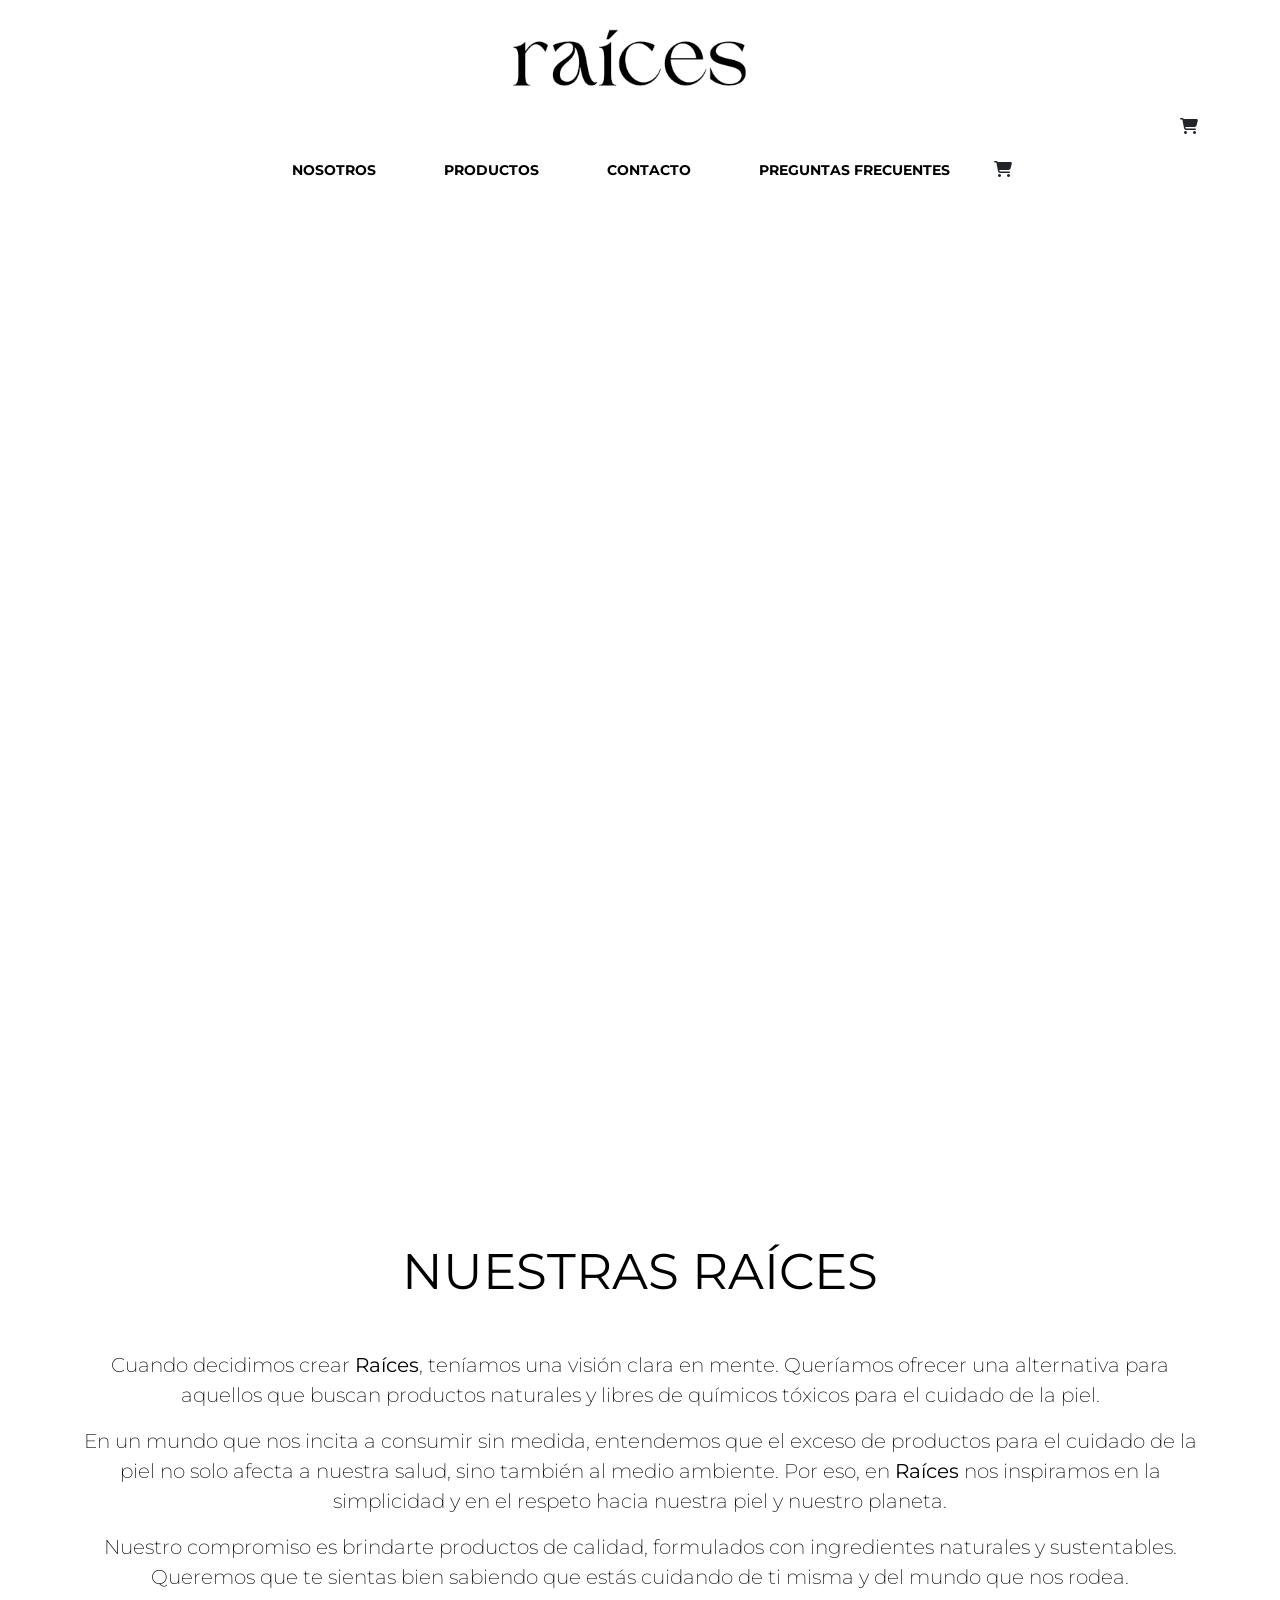
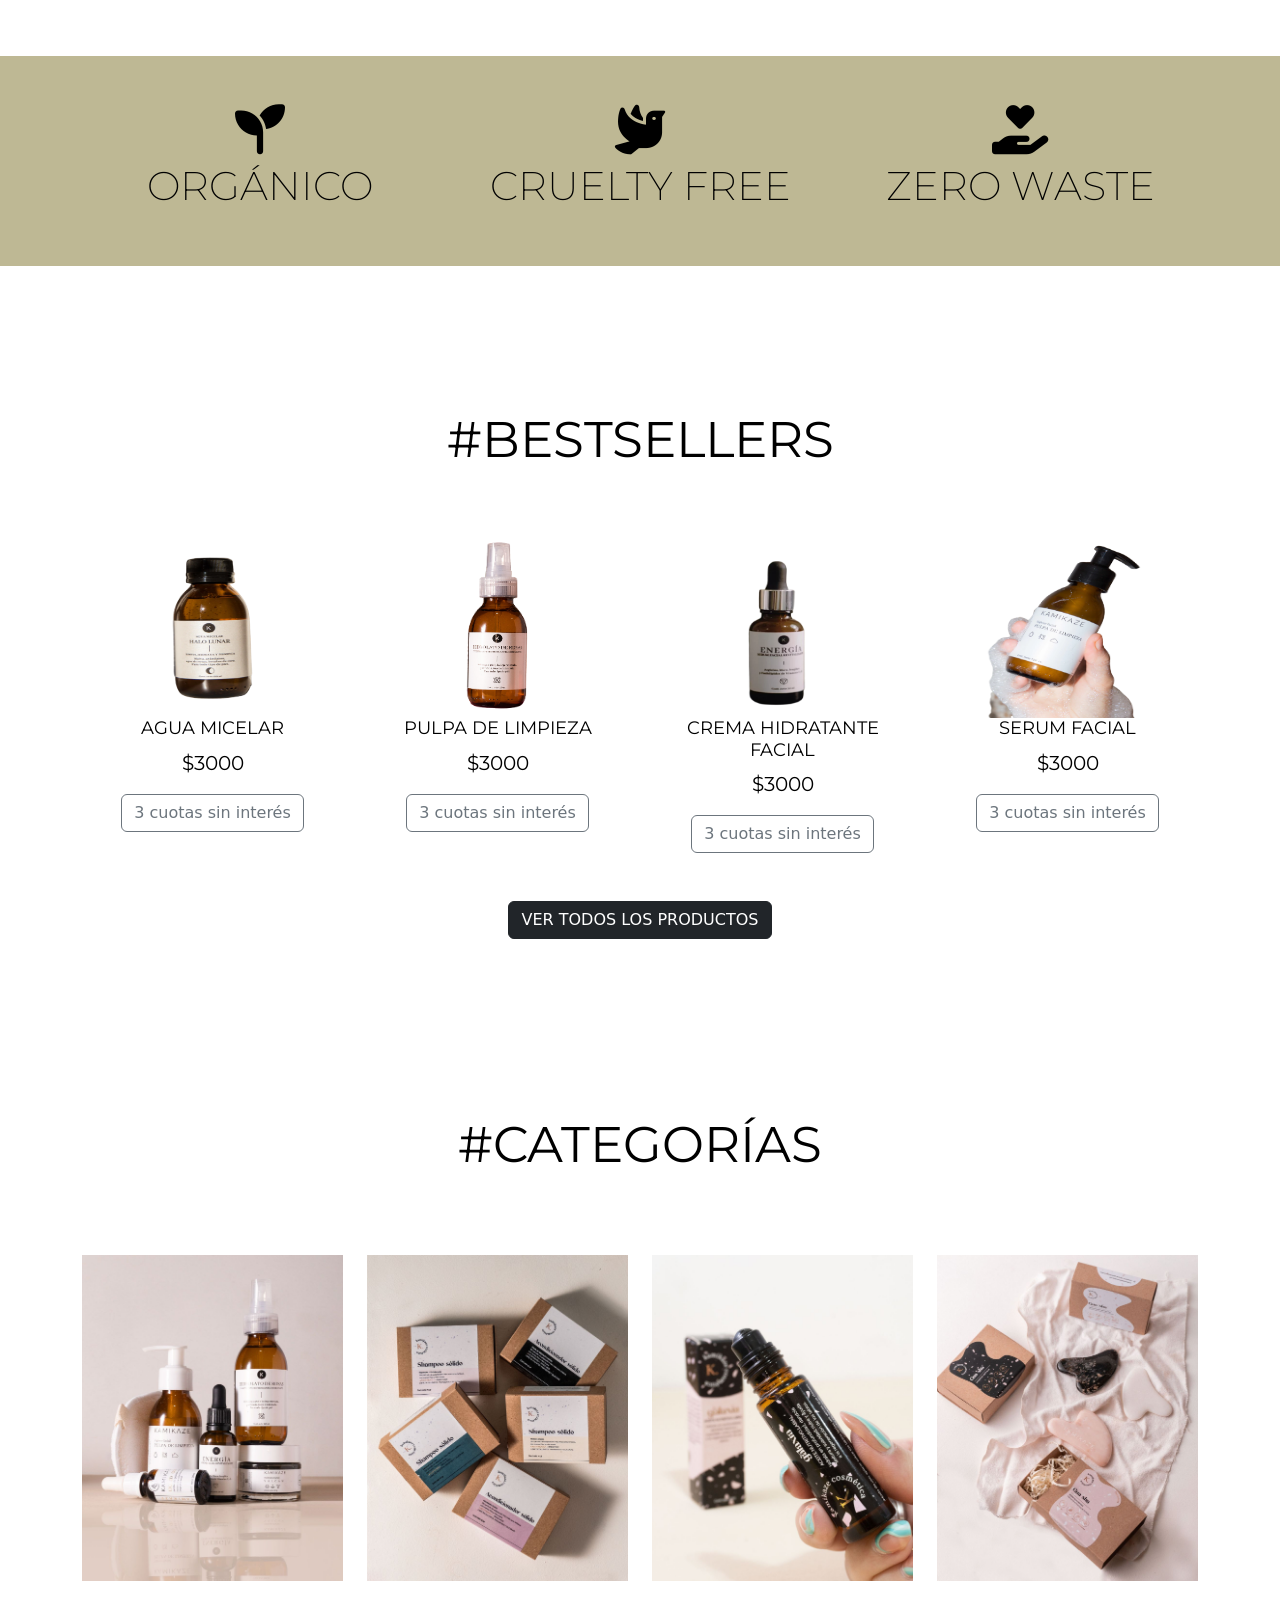
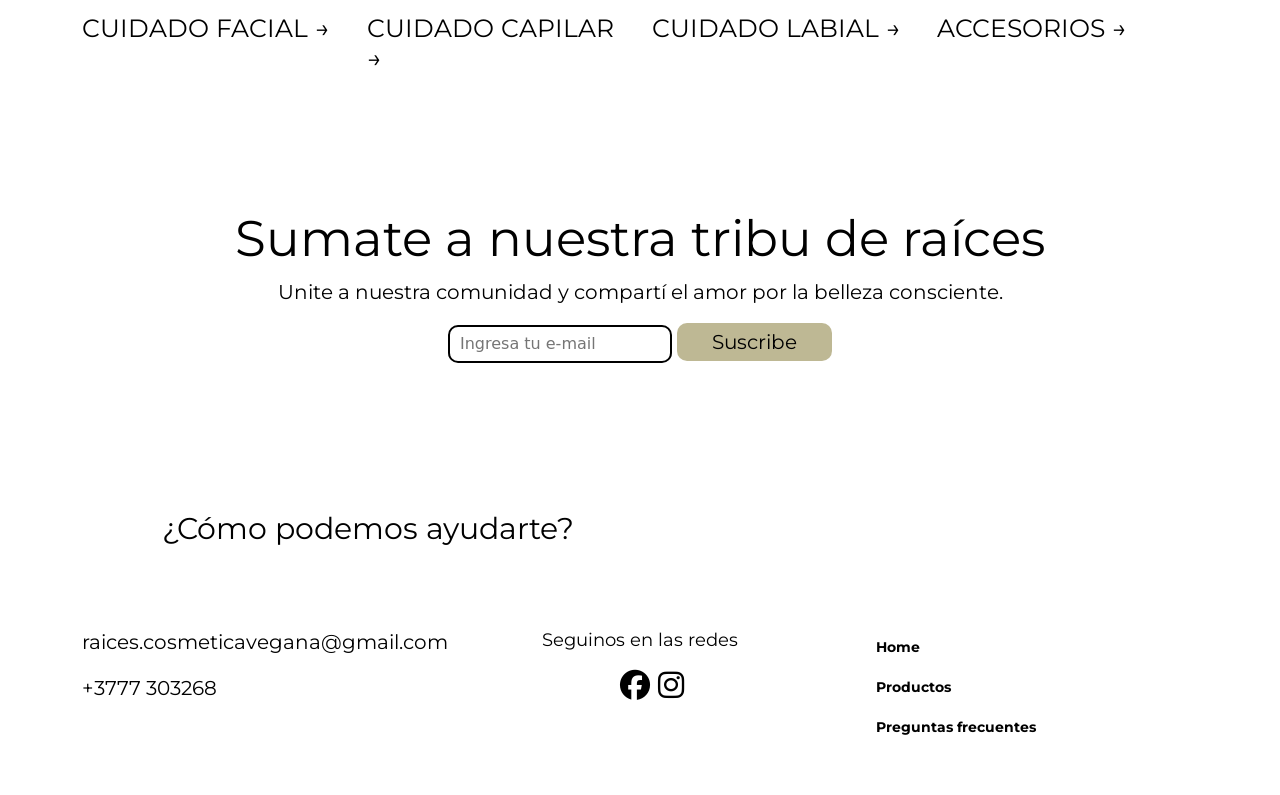
==== index.html @ 465d29b4 "first commit" ====
<!DOCTYPE html>
<html lang="en">
  <head>
    <meta charset="UTF-8" />
    <meta name="viewport" content="width=device-width, initial-scale=1.0" />
    <title>Raíces | Cosmética Natural</title>
    <!-- MY CSS -->
    <link rel="stylesheet" href="css/style.css" />
    <!-- BOOTSTRAP CSS -->
    <link
      href="https://cdn.jsdelivr.net/npm/bootstrap@5.3.0/dist/css/bootstrap.min.css"
      rel="stylesheet"
      integrity="sha384-9ndCyUaIbzAi2FUVXJi0CjmCapSmO7SnpJef0486qhLnuZ2cdeRhO02iuK6FUUVM"
      crossorigin="anonymous"
    />
    <!-- GOOGLE FONTS -->
    <link rel="preconnect" href="https://fonts.googleapis.com" />
    <link rel="preconnect" href="https://fonts.gstatic.com" crossorigin />
    <link
      href="https://fonts.googleapis.com/css2?family=Montserrat:wght@100;200;400&display=swap"
      rel="stylesheet"
    />
    <!-- FONT AWESOME -->
    <link
      rel="stylesheet"
      href="https://cdnjs.cloudflare.com/ajax/libs/font-awesome/6.3.0/css/all.min.css"
    />
  </head>
  <body>
    <header>
      <nav class="navbar">
        <div class="container mx-auto d-block">
          <a class="navbar-brand" href="#">
            <img
              src="img/raices-sw-logo.png"
              alt="Raíces logo"
              class="mx-auto mb-0 d-block"
              width="350"
              height="100"
            />
          </a>
          <li class="d-flex justify-content-end">
            <i class="fa-solid fa-cart-shopping"></i>
          </li>
        </div>
      </nav>
      <nav class="navbar navbar-expand-lg">
        <div class="container d-flex justify-content-center">
          <button
            class="navbar-toggler"
            type="button"
            data-bs-toggle="collapse"
            data-bs-target="#navbar-toggler"
            aria-controls="navbarSupportedContent"
            aria-expanded="false"
            aria-label="Toggle navigation"
          >
            <span class="navbar-toggler-icon"></span>
          </button>
          <div
            class="collapse navbar-collapse d-flex justify-content-center align-items-center text-center"
            id="navbar-toggler"
          >
            <ul class="navbar-nav mb-5">
              <li class="nav__item">
                <a class="nav__link mx-4" href="">NOSOTROS</a>
              </li>
              <li class="nav__item">
                <a class="nav__link mx-4" href="./pages/productos.html"
                  >PRODUCTOS</a
                >
              </li>
              <li class="nav__item">
                <a class="nav__link mx-4" href="">CONTACTO</a>
              </li>
              <li class="nav__item">
                <a class="nav__link mx-4" href="">PREGUNTAS FRECUENTES</a>
              </li>
              <li class="nav__item">
                <i class="fa-solid fa-cart-shopping"></i>
              </li>
            </ul>
          </div>
        </div>
      </nav>
      <video class="video mx-auto d-block" autoplay loop muted>
        <source src="video/videobackground.mp4" type="video/mp4" />
      </video>
    </header>
    <main>
      <section class="presentation">
        <div class="container">
          <div class="row">
            <div class="col my-5">
              <h2 class="text-center my-5 ms-5 me-5 title">NUESTRAS RAÍCES</h2>
              <p class="text-center paragraph">
                Cuando decidimos crear <strong>Raíces</strong>, teníamos una
                visión clara en mente. Queríamos ofrecer una alternativa para
                aquellos que buscan productos naturales y libres de químicos
                tóxicos para el cuidado de la piel.
              </p>
              <p class="text-center paragraph">
                En un mundo que nos incita a consumir sin medida, entendemos que
                el exceso de productos para el cuidado de la piel no solo afecta
                a nuestra salud, sino también al medio ambiente. Por eso, en
                <strong>Raíces</strong> nos inspiramos en la simplicidad y en el
                respeto hacia nuestra piel y nuestro planeta.
              </p>
              <p class="text-center paragraph">
                Nuestro compromiso es brindarte productos de calidad, formulados
                con ingredientes naturales y sustentables. Queremos que te
                sientas bien sabiendo que estás cuidando de ti misma y del mundo
                que nos rodea.
              </p>
            </div>
          </div>
        </div>
      </section>
      <section class="summary">
        <div class="container">
          <div class="row text-center">
            <div class="col-md-4">
              <i class="icon fa-solid fa-seedling"></i>
              <h4 class="subtitle">ORGÁNICO</h4>
            </div>
            <div class="col-md-4">
              <i class="icon fa-solid fa-dove"></i>
              <h4 class="subtitle">CRUELTY FREE</h4>
            </div>
            <div class="col-md-4">
              <i class="icon fa-solid fa-hand-holding-heart"></i>
              <h4 class="subtitle">ZERO WASTE</h4>
            </div>
          </div>
        </div>
      </section>
      <section class="bestSellers">
        <h2 class="text-center my-5 title">#BESTSELLERS</h2>
        <div class="container">
          <div class="row text-center">
            <div class="col-md-3">
              <img
                src="./img/heroproducto1.png"
                alt=""
                width="180"
                height="200"
              />
              <h5 class="subtitle">AGUA MICELAR</h5>
              <p class="paragraph">$3000</p>
              <button type="button" class="btn btn-outline-secondary">
                3 cuotas sin interés
              </button>
            </div>
            <div class="col-md-3">
              <img
                src="./img/heroproducto2.png"
                alt=""
                width="180"
                height="200"
              />
              <h5 class="subtitle">PULPA DE LIMPIEZA</h5>
              <p class="paragraph">$3000</p>
              <button type="button" class="btn btn-outline-secondary">
                3 cuotas sin interés
              </button>
            </div>
            <div class="col-md-3">
              <img
                src="./img/heroproducto3.png"
                alt=""
                width="180"
                height="200"
              />
              <h5 class="subtitle">CREMA HIDRATANTE FACIAL</h5>
              <p class="paragraph">$3000</p>
              <button type="button" class="btn btn-outline-secondary">
                3 cuotas sin interés
              </button>
            </div>
            <div class="col-md-3">
              <img
                src="./img/heroproducto4.png"
                alt=""
                width="180"
                height="200"
              />
              <h5 class="subtitle">SERUM FACIAL</h5>
              <p class="paragraph">$3000</p>
              <button type="button" class="btn btn-outline-secondary">
                3 cuotas sin interés
              </button>
            </div>
          </div>
          <div class="row my-5">
            <div class="col text-center">
              <button type="button" class="btn btn-dark">
                VER TODOS LOS PRODUCTOS
              </button>
            </div>
          </div>
        </div>
      </section>
      <section class="categories">
        <div class="container">
          <div class="row">
            <div class="col">
              <h3 class="title text-center">#CATEGORÍAS</h3>
            </div>
          </div>
          <div class="row my-5">
            <div class="col-md-3">
              <img
                src="img/cuidadofacial.jpg"
                alt="categoría cuidado facial"
                class="categories-img img-fluid d-block mx-auto"
              />
              <h4 class="subtitle">CUIDADO FACIAL →</h4>
            </div>
            <div class="col-md-3">
              <img
                src="img/cuidadocapilar.jpg"
                alt="categoría cuidado capilar"
                class="categories-img img-fluid d-block mx-auto"
              />
              <h4 class="subtitle">CUIDADO CAPILAR →</h4>
            </div>
            <div class="col-md-3">
              <img
                src="img/cuidadolabial.jpg"
                alt="categoría cuidado labial"
                class="categories-img img-fluid mx-auto"
              />
              <h4 class="subtitle">CUIDADO LABIAL →</h4>
            </div>
            <div class="col-md-3">
              <img
                src="img/accesorios.jpg"
                alt="categoría accesorios"
                class="categories-img img-fluid mx-auto"
              />
              <h4 class="subtitle">ACCESORIOS →</h4>
            </div>
          </div>
        </div>
      </section>
      <section class="newsletter">
        <div class="container">
          <div class="row">
            <div class="col text-center my-5">
              <h3 class="title">Sumate a nuestra tribu de raíces</h3>
              <p class="paragraph">
                Unite a nuestra comunidad y compartí el amor por la belleza
                consciente.
              </p>
              <input
                class="input-email"
                type="text"
                name="E-mail"
                id="E-mail"
                placeholder="Ingresa tu e-mail"
              />
              <button class="btn-suscribe">Suscribe</button>
            </div>
          </div>
        </div>
      </section>
    </main>
    <footer>
      <div class="container">
        <div class="row">
          <div class="col">
            <h5 class="title">¿Cómo podemos ayudarte?</h5>
          </div>
        </div>
        <div class="row">
          <div class="col-md-4">
            <p class="paragraph">raices.cosmeticavegana@gmail.com</p>
            <p class="paragraph">+3777 303268</p>
          </div>
          <div class="col-md-4">
            <p class="subtitle text-center">Seguinos en las redes</p>
            <ul class="d-flex justify-content-center">
              <li class="social-item">
                <a href="" class="social-link"
                  ><i class="social-icon fa-brands fa-facebook"></i
                ></a>
              </li>
              <li class="social-item">
                <a href="" class="social-link"
                  ><i class="social-icon fa-brands fa-instagram"></i
                ></a>
              </li>
            </ul>
          </div>
          <div class="col-md-4">
            <ul class="navbar-nav mb-5 d-flex">
              <li class="nav__item">
                <a class="nav__link mx-4" href="">Home</a>
              </li>
              <li class="nav__item">
                <a class="nav__link mx-4" href="">Productos</a>
              </li>
              <li class="nav__item">
                <a class="nav__link mx-4" href="">Preguntas frecuentes</a>
              </li>
            </ul>
          </div>
        </div>
      </div>
    </footer>
    <!-- JS DE BOOTSTRAP -->
    <script
      src="https://cdn.jsdelivr.net/npm/bootstrap@5.3.0/dist/js/bootstrap.bundle.min.js"
      integrity="sha384-geWF76RCwLtnZ8qwWowPQNguL3RmwHVBC9FhGdlKrxdiJJigb/j/68SIy3Te4Bkz"
      crossorigin="anonymous"
    ></script>
  </body>
</html>
---- css/style.css ----
/* color palette */
/* fonts */
.video {
  position: relative;
  transform: translate(0%);
  top: 0%;
  left: 0%;
  z-index: 0;
  min-width: 100%;
  min-height: 100%;
  width: 100vh;
  height: 100vh;
}

.presentation .title {
  font-family: "Montserrat", sans-serif;
  font-weight: 400;
  font-size: 50px;
  color: #000000;
}
.presentation .paragraph {
  font-family: "Montserrat", sans-serif;
  font-weight: 100;
  font-size: 20px;
  color: #000000;
  font-weight: 200;
}

.summary {
  background-color: #beb894;
  padding: 3rem 0;
}
.summary .subtitle {
  font-family: "Montserrat", sans-serif;
  font-weight: 200;
  font-size: 40px;
  color: #000000;
}
.summary .icon {
  font-size: 50px;
  margin-bottom: 0.5rem;
  color: #000000;
}

.bestSellers {
  margin: 3rem 0;
  padding: 3rem 0;
}
.bestSellers .title {
  font-family: "Montserrat", sans-serif;
  font-weight: 400;
  font-size: 50px;
  color: #000000;
  margin: 2rem;
}
.bestSellers .subtitle {
  font-family: "Montserrat", sans-serif;
  font-weight: 200;
  font-size: 40px;
  color: #000000;
  font-size: 18px;
  font-weight: 400;
}
.bestSellers .paragraph {
  font-family: "Montserrat", sans-serif;
  font-weight: 100;
  font-size: 20px;
  color: #000000;
  font-weight: 400;
}

.categories .title {
  font-family: "Montserrat", sans-serif;
  font-weight: 400;
  font-size: 50px;
  color: #000000;
  margin: 2rem;
}
.categories .subtitle {
  font-family: "Montserrat", sans-serif;
  font-weight: 200;
  font-size: 40px;
  color: #000000;
  font-size: 25px;
  font-weight: 400;
  margin: 2rem 0;
}
.categories .categories-img {
  transition: 0.6s;
}
.categories .categories-img:hover {
  scale: 1.3;
}

.newsletter .title {
  font-family: "Montserrat", sans-serif;
  font-weight: 400;
  font-size: 50px;
  color: #000000;
  margin: 0.5rem;
}
.newsletter .paragraph {
  font-family: "Montserrat", sans-serif;
  font-weight: 100;
  font-size: 20px;
  color: #000000;
  font-weight: 400;
}
.newsletter .input-email {
  padding: 5px 10px;
  border-radius: 10px;
  margin-bottom: 20px;
  border: 2px solid #000000;
  background-color: rgba(255, 255, 255, 0.077);
  color: #000000;
  outline: none;
}
.newsletter .btn-suscribe {
  font-family: "Montserrat", sans-serif;
  font-weight: 100;
  font-size: 20px;
  color: #000000;
  font-weight: 400;
  padding: 4px 35px;
  border: 0px;
  border-radius: 10px;
  border: #000000;
  background-color: #beb894;
  color: #000000;
}

* {
  margin: 0;
  padding: 0;
  box-sizing: border-box;
}

.header {
  display: block;
  justify-content: center;
  position: sticky;
  top: 0;
  z-index: 2;
}

.navbar-collapse {
  display: flex;
  justify-content: center;
  align-items: center;
}

.nav__item {
  list-style: none;
  display: inline-block;
  margin: 0.5rem 10px;
  position: relative;
}
.nav__item::before {
  content: "";
  height: 3px;
  width: 0%;
  background-color: #000000;
  position: absolute;
  left: 0;
  bottom: -12px;
  transition: 0.4s ease-out;
}
.nav__item:hover::before {
  width: 100%;
}
.nav__item .nav__link {
  text-decoration: none;
  text-align: center;
  font-family: "Montserrat", sans-serif;
  color: #000000;
  font-size: 14px;
  font-weight: bold;
}

.dropdown {
  font-family: "Montserrat", sans-serif;
  color: #000000;
  font-size: 14px;
  font-weight: bold;
}

.navbar-brand {
  display: block;
  margin: auto;
}

footer .title {
  font-family: "Montserrat", sans-serif;
  font-weight: 400;
  font-size: 50px;
  color: #000000;
  margin: 5rem;
  font-size: 30px;
}
footer .subtitle {
  font-family: "Montserrat", sans-serif;
  font-weight: 200;
  font-size: 40px;
  color: #000000;
  font-size: 18px;
  font-weight: 400;
}
footer .paragraph {
  font-family: "Montserrat", sans-serif;
  font-weight: 100;
  font-size: 20px;
  color: #000000;
  font-weight: 400;
}
footer .social-item {
  list-style-type: none;
}
footer .social-item .social-link {
  text-decoration: none;
}
footer .social-item .social-link .social-icon {
  font-size: 30px;
  margin-right: 0.5rem;
  color: #000000;
}

/*# sourceMappingURL=style.css.map */
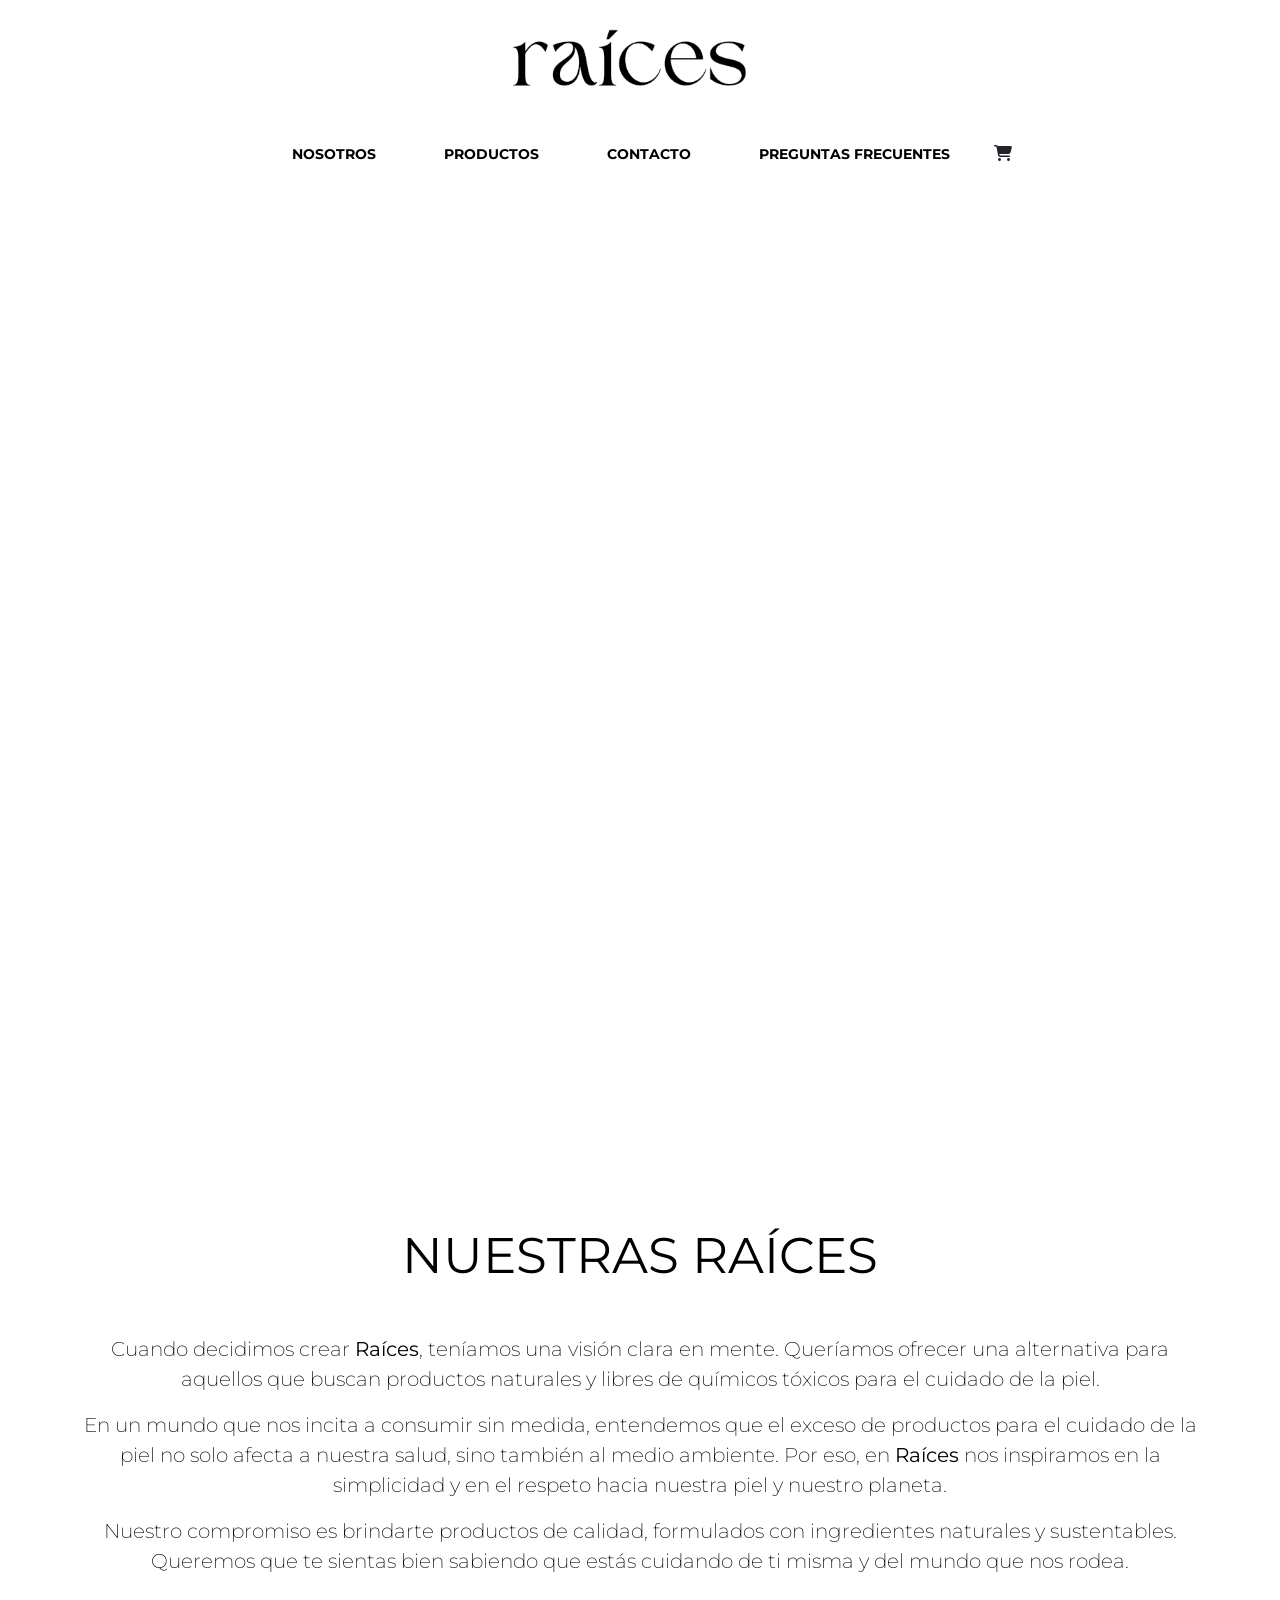
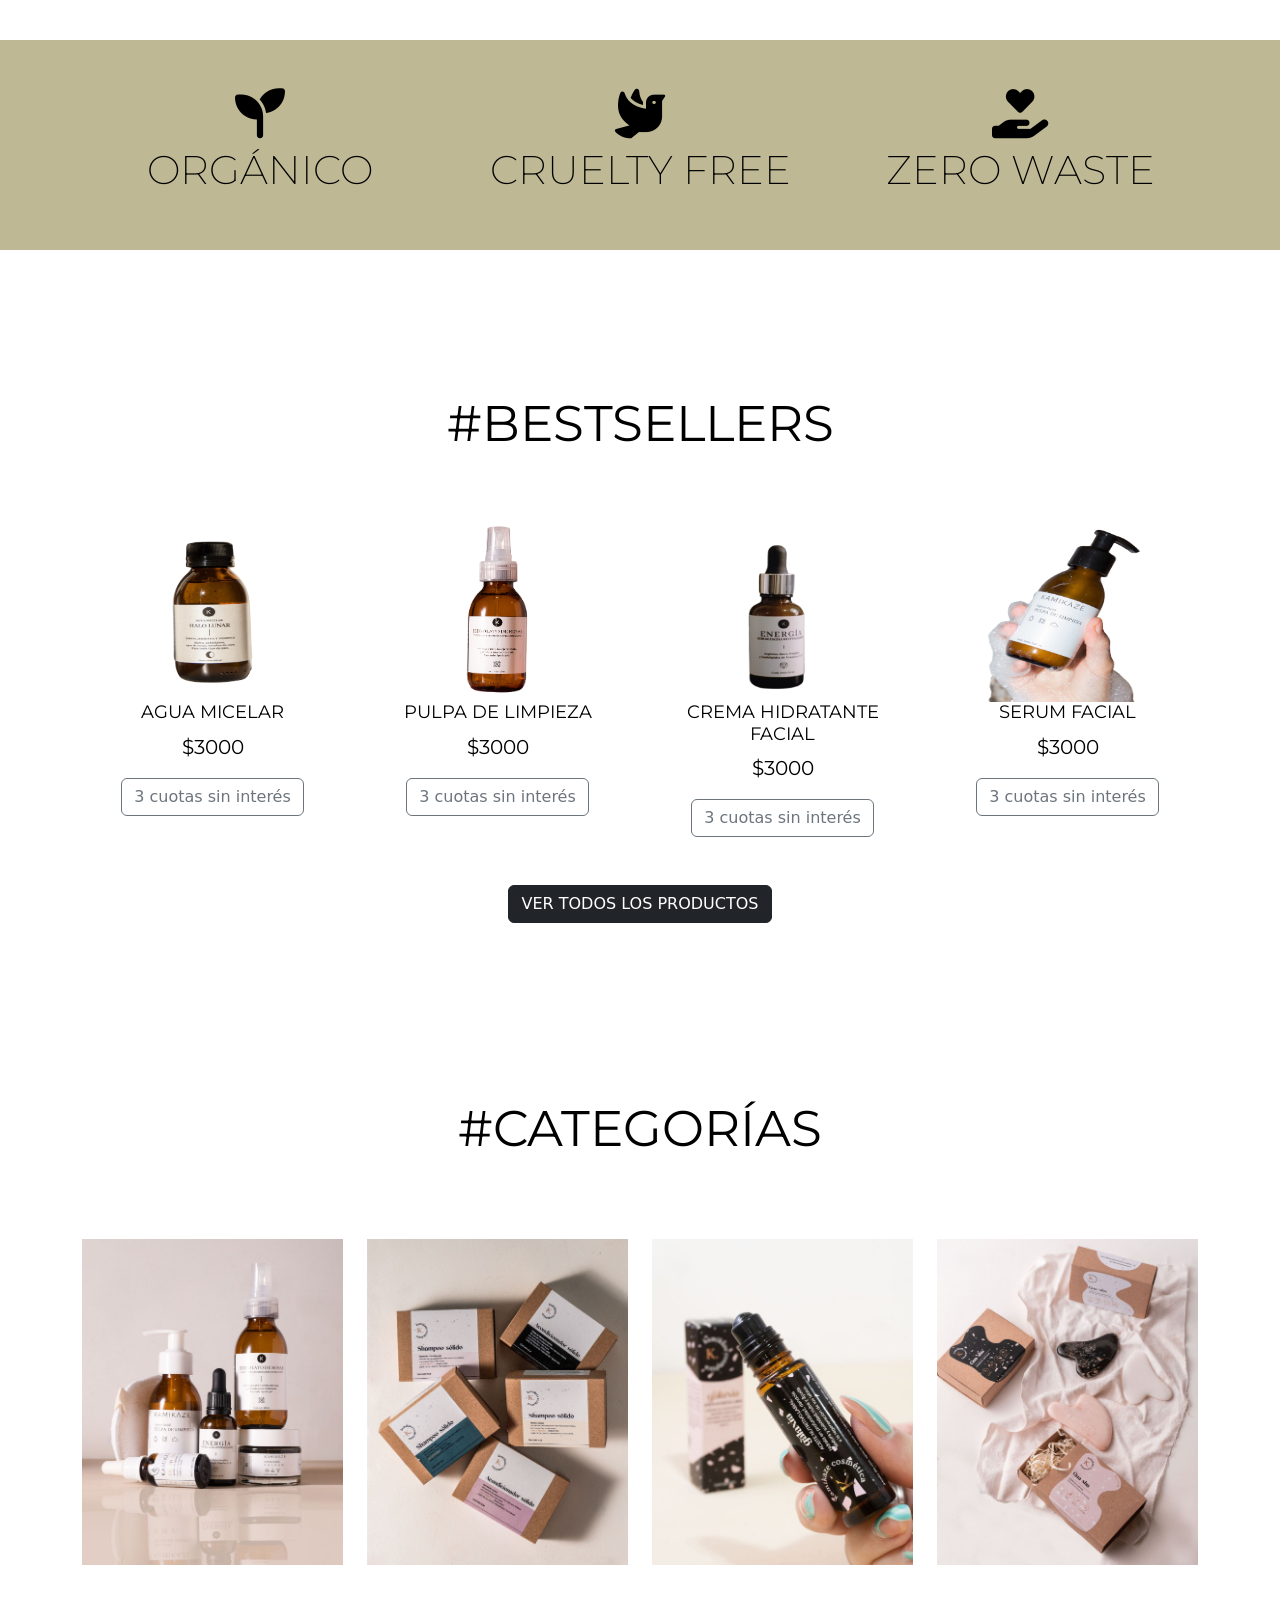
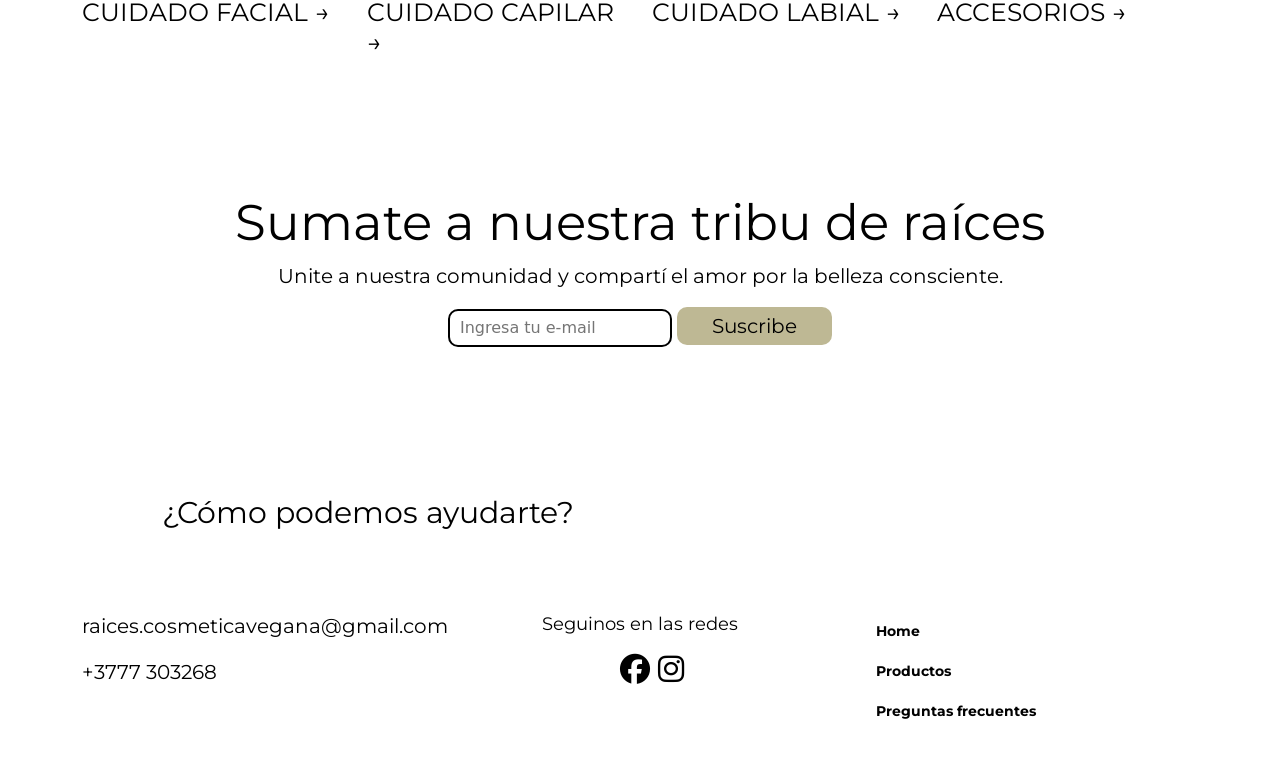
==== commit b981e0e3: "gjojdfv" ====
--- a/index.html
+++ b/index.html
@@ -39,9 +39,6 @@
               height="100"
             />
           </a>
-          <li class="d-flex justify-content-end">
-            <i class="fa-solid fa-cart-shopping"></i>
-          </li>
         </div>
       </nav>
       <nav class="navbar navbar-expand-lg">
--- a/css/style.css
+++ b/css/style.css
@@ -224,4 +224,32 @@
   color: #000000;
 }
 
+.carrito-table #tableCarrito {
+  position: absolute;
+  top: 20%;
+  left: 65%;
+  z-index: 2;
+}
+.carrito-table .thead .tr .title {
+  font-family: "Montserrat", sans-serif;
+  font-weight: 400;
+  font-size: 50px;
+  color: #000000;
+  font-size: 30px;
+}
+.carrito-table .tbody .tr .paragraph {
+  font-family: "Montserrat", sans-serif;
+  font-weight: 100;
+  font-size: 20px;
+  color: #000000;
+  font-weight: 400;
+}
+.carrito-table .tbody .tr .paragraph-total {
+  font-family: "Montserrat", sans-serif;
+  font-weight: 100;
+  font-size: 20px;
+  color: #000000;
+  font-weight: bold;
+}
+
 /*# sourceMappingURL=style.css.map */
